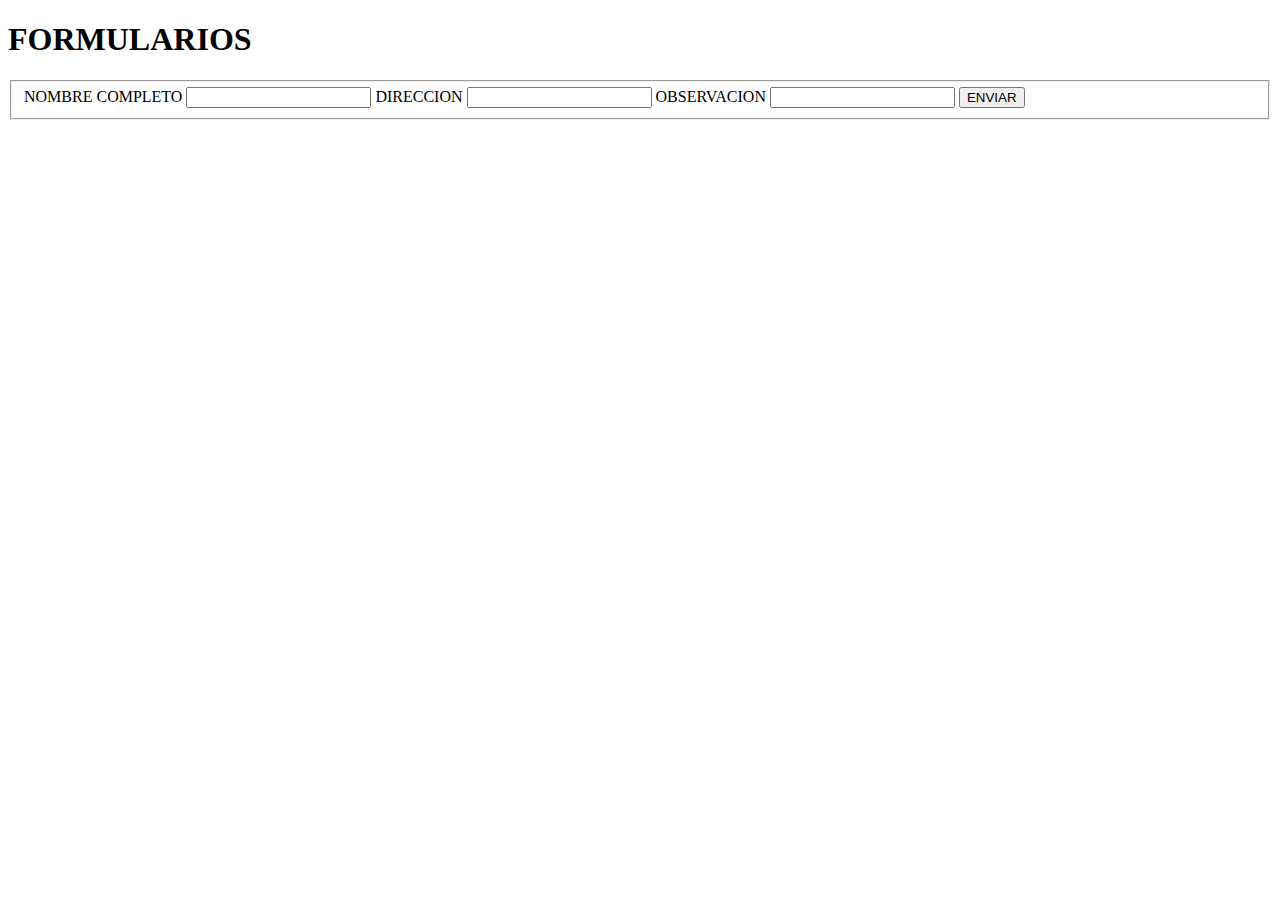
==== html/form.html @ 6d113645 "script form" ====
<!DOCTYPE html>
<html lang="en">
<head>
    <meta charset="UTF-8">
    <meta http-equiv="X-UA-Compatible" content="IE=edge">
    <meta name="viewport" content="width=device-width, initial-scale=1.0">
    <title>Document</title>
</head>
<body>
    <h1>FORMULARIOS</h1>
    <FIELdset>
        <form action="">
            <label for="">NOMBRE COMPLETO</label>
            <input type="text">
            <label for="">DIRECCION</label>
            <input type="text">
            <label for="">OBSERVACION</label>
            <input type="text">
            <button>ENVIAR</button>
        </form>
    </FIELdset>
</body>
</html>
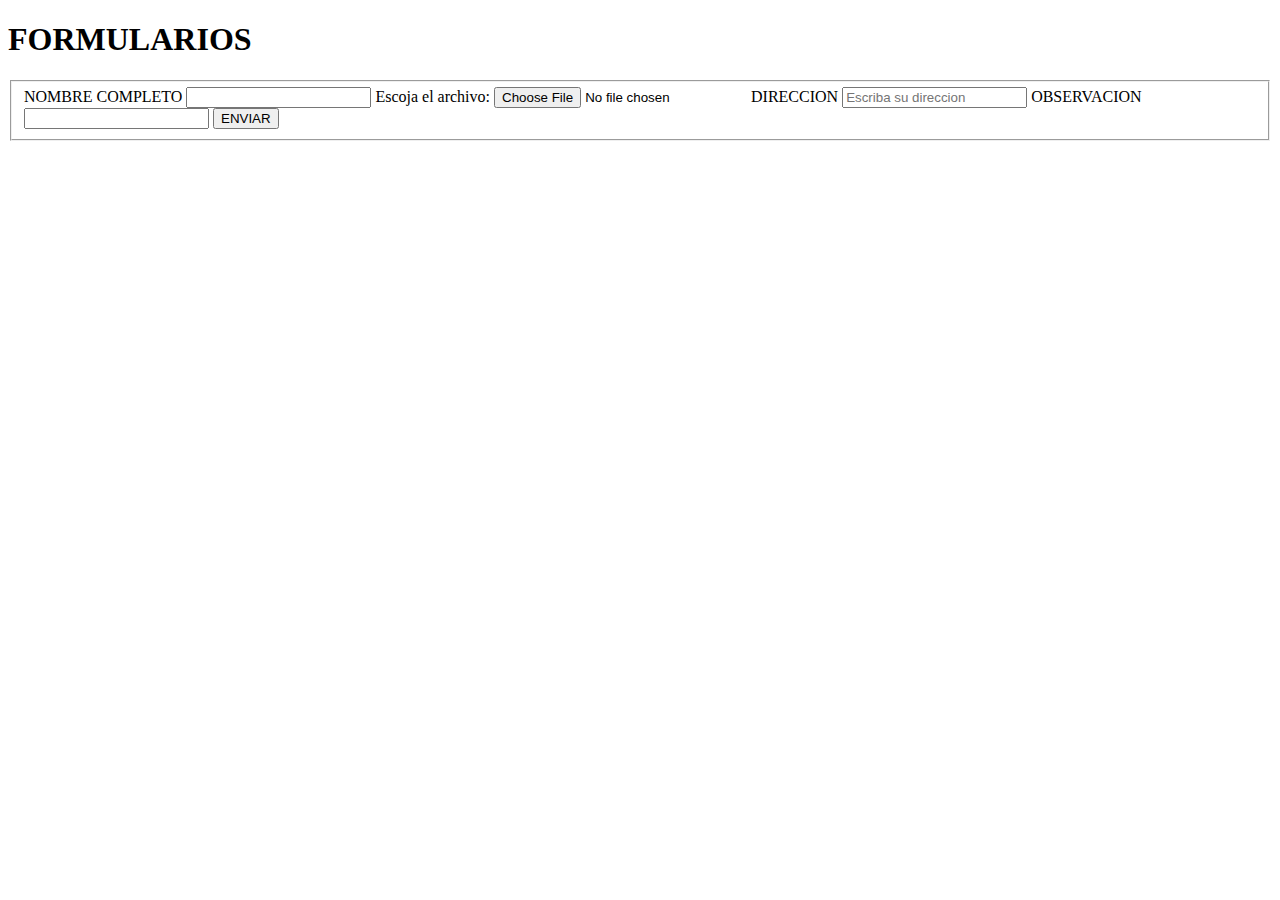
==== commit 5334138b: "actualizacion de formulario" ====
--- a/html/form.html
+++ b/html/form.html
@@ -12,8 +12,10 @@
         <form action="">
             <label for="">NOMBRE COMPLETO</label>
             <input type="text">
+            <label for="Archivo">Escoja el archivo:</label>
+            <input type="file" class="inputs_class">        
             <label for="">DIRECCION</label>
-            <input type="text">
+            <input type="text"  placeholder="Escriba su direccion">
             <label for="">OBSERVACION</label>
             <input type="text">
             <button>ENVIAR</button>
